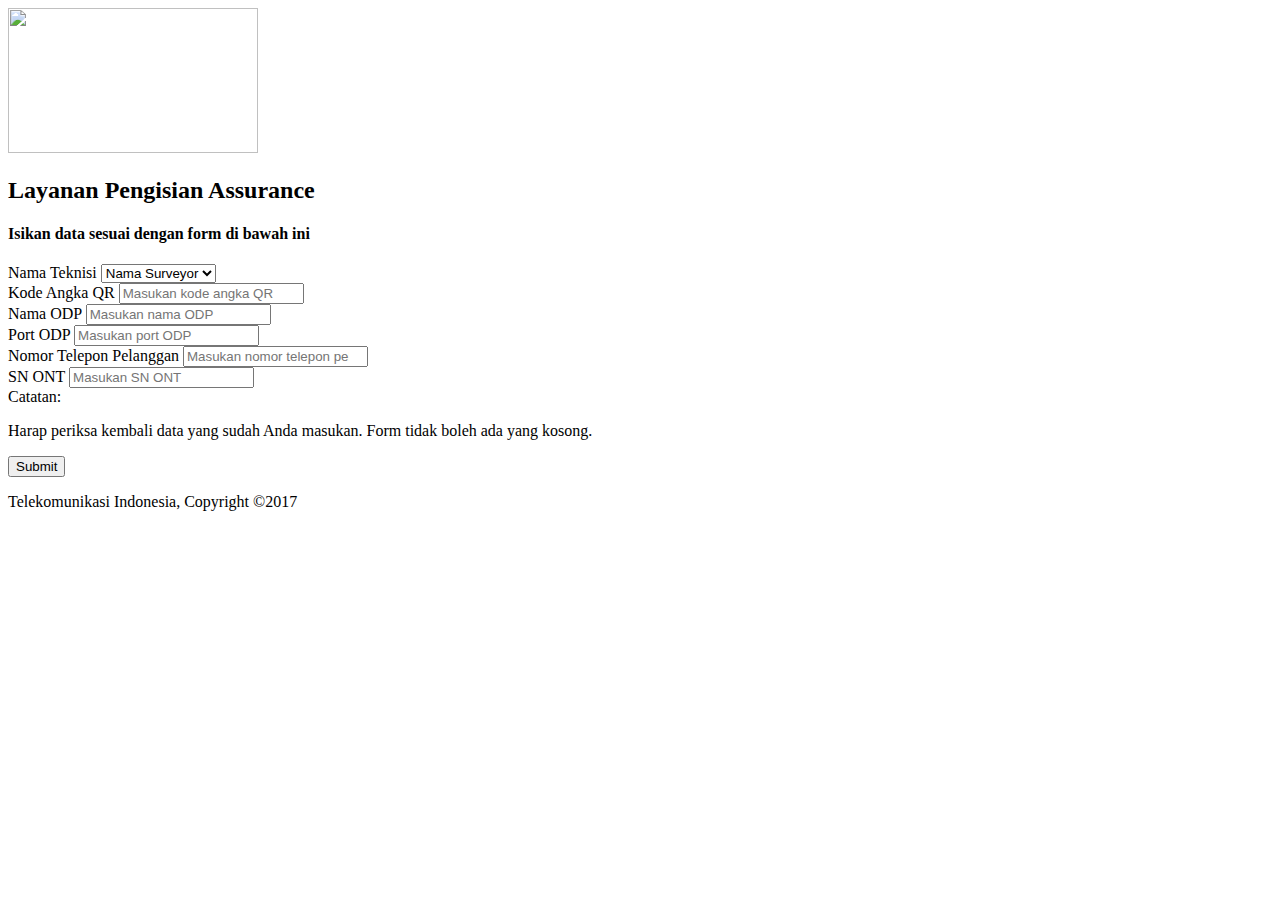
==== assurance.html @ 7e1af501 "Update assurance.html" ====
<!DOCTYPE html>
<html>

<head>
    <meta charset="utf-8">
    <meta name="viewport" content="width=device-width, initial-scale=1.0">
    <title>Assurance Menu</title>
    <link rel="stylesheet" href="css/bootstrap.min.css">
    <link rel="stylesheet" href="assets/css/styles.css">
    <link rel="stylesheet" href="css/style-click.css">
    <script type="js/jquery.min"></script>
</head>

<body>
    <header>
      <div class="container">
        <div id="branding">
          <a href="index.html">
            <img src="https://www.nyse.com/publicdocs/nyse/events/images/TLK_WEB_1920.png" style="width:250px;height:145px;">
            </a>
        </div>
      </div>
    </header>

    <section id="headtext">
      <div class="container">
          <h2> Layanan Pengisian Assurance </h2>
      </div></section>

<form class="form-basic" method="POST" action="php/insert_assurance.php">
    <h4 class="text-center">Isikan data sesuai dengan form di bawah ini</h4>
    <div class="form-group">
        <label for="text-input" class="control-label">Nama Teknisi</label>
        <select class="form-control" name="Nama_Surveyor" id="Nama_Surveyor" required="">
            <option value="">Nama Surveyor</option>
            <option value="amija1">AMIJA1</option>
            <option value="amija2">AMIJA2</option>
        </select>
    </div>
    <div class="form-group">
        <label for="text-input" class="control-label">Kode Angka QR</label>
        <input type="text" name="Kode_Angka_QR" class="form-control" id="Kode_Angka_QR" placeholder="Masukan kode angka QR" required="">
    </div>
    <div class="form-group">
        <label for="text-input" class="control-label">Nama ODP</label>
        <input type="text" name="Nama_ODP" class="form-control" id="Nama_ODP" placeholder="Masukan nama ODP" required="">
    </div>
    <div class="form-group">
        <label for="text-input" class="control-label">Port ODP</label>
        <input type="text" name="Port_ODP" class="form-control" id="Port_ODP" placeholder="Masukan port ODP" required="">
    </div>
    <div class="form-group">
        <label for="text-input" class="control-label">Nomor Telepon Pelanggan</label>
        <input type="number" name="No_Telpon_Pelanggan" class="form-control" id="No_Telpon_Pelanggan" placeholder="Masukan nomor telepon pelanggan" required="">
    </div>
    <div class="form-group">
        <label for="text-input" class="control-label">SN ONT</label>
        <input type="text" name="SN_ONT" class="form-control" id="SN_ONT" placeholder="Masukan SN ONT" required="">
    </div>
    <div class="form-group">
        <label class="control-label">Catatan:</label>
        <p class="form-static-control">Harap periksa kembali data yang sudah Anda masukan. Form tidak boleh ada yang kosong.</p>
    </div>
    <div class="form-group">
        <button class="btn btn-success btn-block" type="submit">Submit</button>
    </div>
</form>

    <footer>
      <p> Telekomunikasi Indonesia, Copyright ©2017 </p>
    </footer>
    <script src="assets/js/jquery.min.js"></script>
    <script src="assets/bootstrap/js/bootstrap.min.js"></script>
</body>

</html>
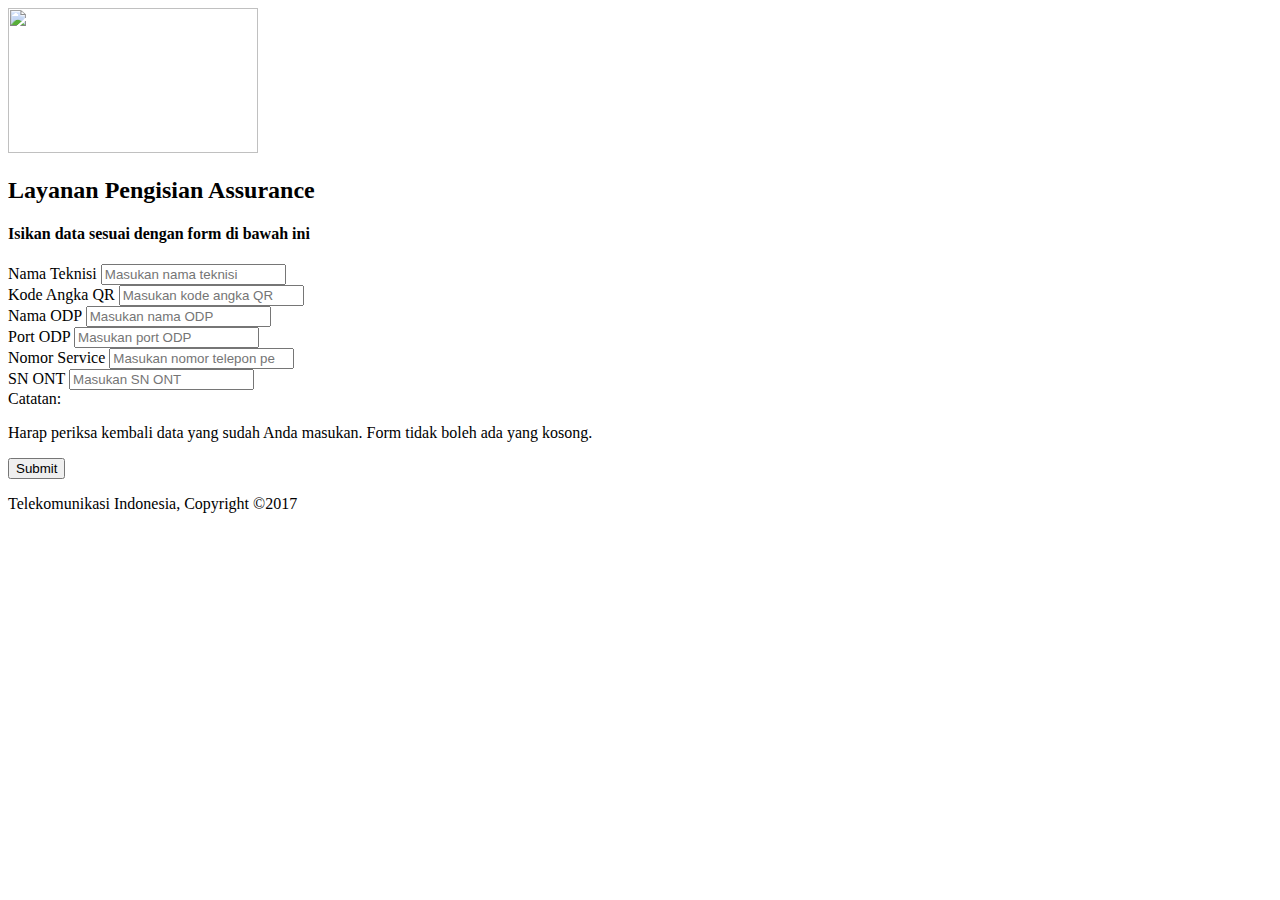
==== commit 950c9e8a: "Update assurance.html" ====
--- a/assurance.html
+++ b/assurance.html
@@ -29,13 +29,9 @@
 
 <form class="form-basic" method="POST" action="php/insert_assurance.php">
     <h4 class="text-center">Isikan data sesuai dengan form di bawah ini</h4>
-    <div class="form-group">
-        <label for="text-input" class="control-label">Nama Teknisi</label>
-        <select class="form-control" name="Nama_Surveyor" id="Nama_Surveyor" required="">
-            <option value="">Nama Surveyor</option>
-            <option value="amija1">AMIJA1</option>
-            <option value="amija2">AMIJA2</option>
-        </select>
+        <div class="form-group">
+       <label for="text-input" class="control-label">Nama Teknisi</label>
+        <input type="text" name="Nama_Teknisi" class="form-control" id="Nama_Teknisi" placeholder="Masukan nama teknisi" required="">
     </div>
     <div class="form-group">
         <label for="text-input" class="control-label">Kode Angka QR</label>
@@ -50,7 +46,7 @@
         <input type="text" name="Port_ODP" class="form-control" id="Port_ODP" placeholder="Masukan port ODP" required="">
     </div>
     <div class="form-group">
-        <label for="text-input" class="control-label">Nomor Telepon Pelanggan</label>
+        <label for="text-input" class="control-label">Nomor Service</label>
         <input type="number" name="No_Telpon_Pelanggan" class="form-control" id="No_Telpon_Pelanggan" placeholder="Masukan nomor telepon pelanggan" required="">
     </div>
     <div class="form-group">
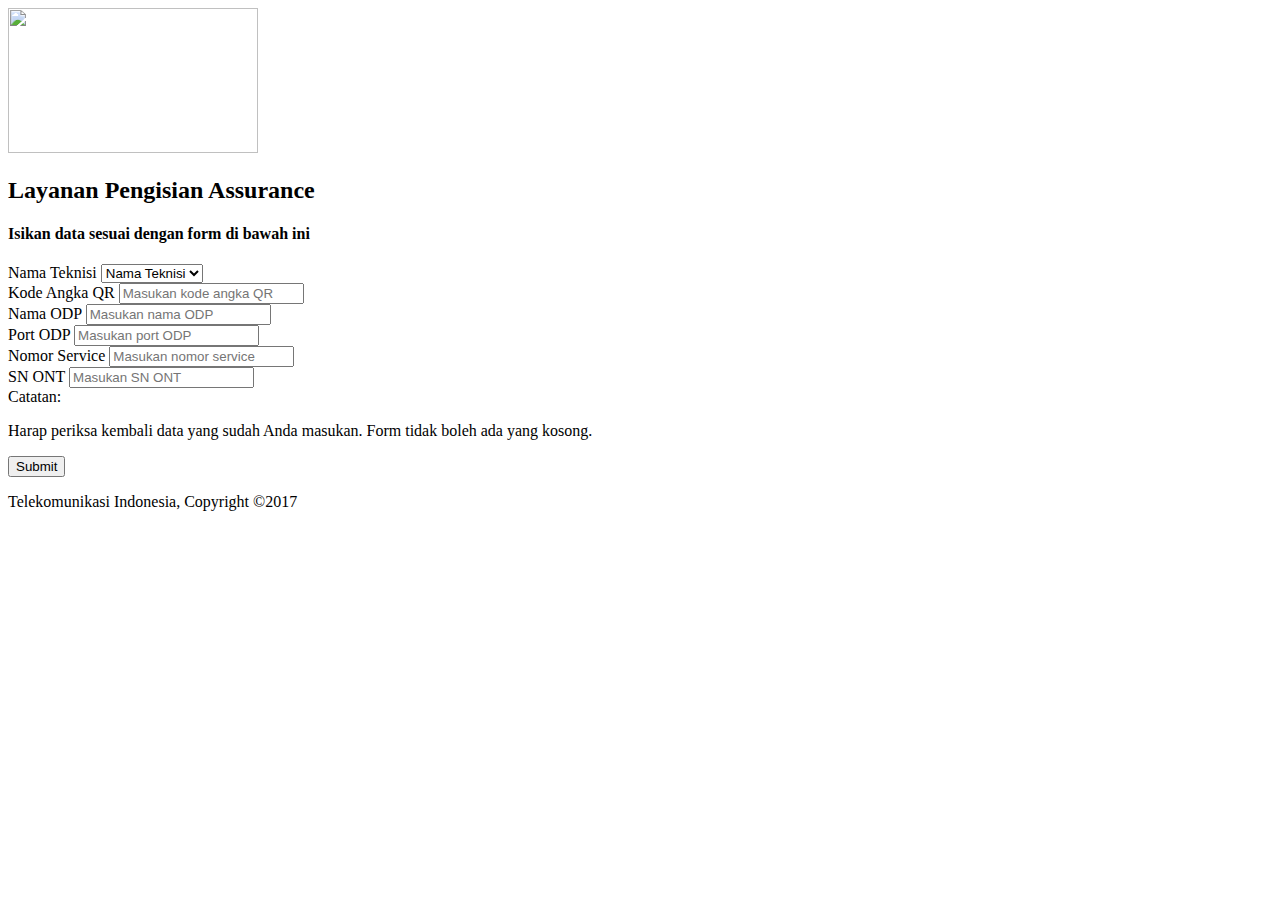
==== commit aa28eef3: "Mengganti HTML & PHP (edited)" ====
--- a/assurance.html
+++ b/assurance.html
@@ -27,11 +27,15 @@
           <h2> Layanan Pengisian Assurance </h2>
       </div></section>
 
-<form class="form-basic" method="POST" action="php/insert_assurance.php">
+<form class="form-basic" method="POST" action="insert_assurance.php">
     <h4 class="text-center">Isikan data sesuai dengan form di bawah ini</h4>
-        <div class="form-group">
-       <label for="text-input" class="control-label">Nama Teknisi</label>
-        <input type="text" name="Nama_Teknisi" class="form-control" id="Nama_Teknisi" placeholder="Masukan nama teknisi" required="">
+<div class="form-group">
+        <label for="text-input" class="control-label">Nama Teknisi</label>
+        <select class="form-control" name="Nama_Teknisi" id="Nama_Teknisi" required="">
+            <option value="">Nama Teknisi</option>
+            <option value="amija1">AMIJA1</option>
+            <option value="amija2">AMIJA2</option>
+        </select>
     </div>
     <div class="form-group">
         <label for="text-input" class="control-label">Kode Angka QR</label>
@@ -47,7 +51,7 @@
     </div>
     <div class="form-group">
         <label for="text-input" class="control-label">Nomor Service</label>
-        <input type="number" name="No_Telpon_Pelanggan" class="form-control" id="No_Telpon_Pelanggan" placeholder="Masukan nomor telepon pelanggan" required="">
+        <input type="number" name="No_Service" class="form-control" id="No_Service" placeholder="Masukan nomor service" required="">
     </div>
     <div class="form-group">
         <label for="text-input" class="control-label">SN ONT</label>
